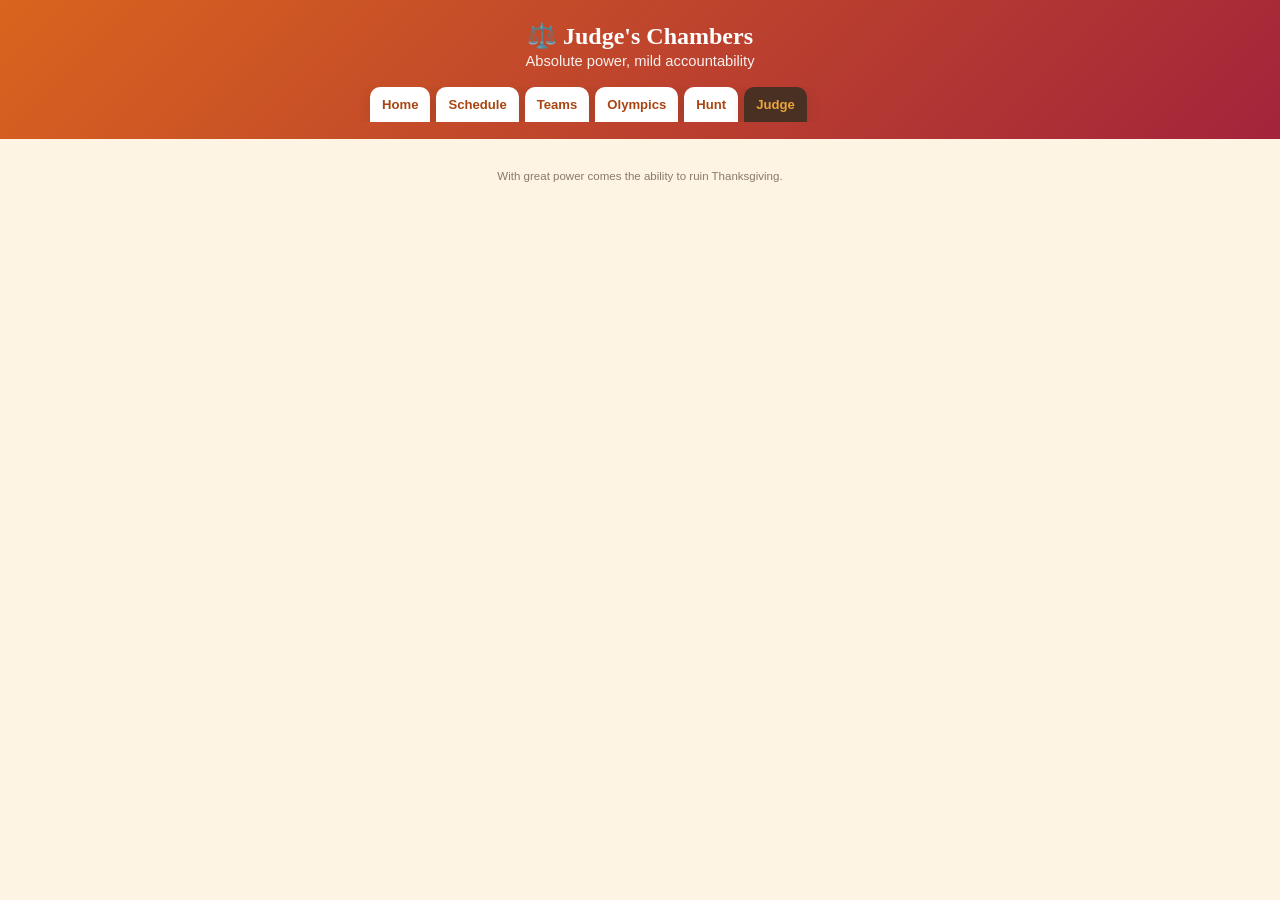
==== static/admin.html @ 356d758b "Rewrite site copy in a sharper, more personal voice Replace generic placeholder-style copy with punc" ====
<!DOCTYPE html>
<html lang="en">
<head>
<meta charset="UTF-8">
<meta name="viewport" content="width=device-width, initial-scale=1, maximum-scale=1">
<title>Judge &mdash; Thanksgiving 2026</title>
<link rel="stylesheet" href="css/style.css">
</head>
<body>
<header class="top">
  <h1>⚖️ Judge's Chambers</h1>
  <div class="subtitle">Absolute power, mild accountability</div>
</header>
<nav class="tabs">
  <a href="index.html">Home</a>
  <a href="schedule.html">Schedule</a>
  <a href="teams.html">Teams</a>
  <a href="olympics.html">Olympics</a>
  <a href="scavenger.html">Hunt</a>
  <a href="admin.html" class="active">Judge</a>
</nav>
<main class="wrap">

  <div id="login-view" class="hidden">
    <div class="card">
      <p>Judges only. Everyone else, nice try.</p>
      <input type="password" id="password-input" placeholder="Password">
      <button id="login-btn">Enter</button>
      <p class="locked-note" id="login-error"></p>
    </div>
  </div>

  <div id="admin-view" class="hidden">
    <button class="secondary small" id="logout-btn">Log out</button>

    <h2 class="section-title">Olympics Scores</h2>
    <div id="olympics-admin-root"></div>

    <h2 class="section-title">Scavenger Bonuses &amp; Penalties</h2>
    <div class="card">
      <form id="bonus-form">
        <select name="team" required>
          <option value="team1">Team 1</option>
          <option value="team2">Team 2</option>
        </select>
        <input type="text" name="label" placeholder="Label (e.g. '10 min late')" required>
        <input type="text" name="points" placeholder="Points (negative for penalty)" required>
        <button type="submit">Add</button>
      </form>
      <div id="bonus-list"></div>
    </div>

    <h2 class="section-title">Showdown Winners</h2>
    <div class="card" id="showdown-admin-root"></div>

    <h2 class="section-title">Scavenger Submissions</h2>
    <div id="submissions-root"></div>

    <h2 class="section-title">Answer Key (shh)</h2>
    <div class="card" id="answer-key-root"></div>
  </div>

</main>
<footer class="legal">With great power comes the ability to ruin Thanksgiving.</footer>
<script src="js/app.js"></script>
<script>
let latestState = null;

function showLoggedIn(loggedIn) {
  document.getElementById("login-view").classList.toggle("hidden", loggedIn);
  document.getElementById("admin-view").classList.toggle("hidden", !loggedIn);
}

document.getElementById("login-btn").addEventListener("click", async () => {
  const pw = document.getElementById("password-input").value;
  const ok = await adminLogin(pw);
  if (ok) {
    showLoggedIn(true);
    loadAdmin();
  } else {
    document.getElementById("login-error").textContent = "Nope. Try again.";
  }
});

document.getElementById("logout-btn").addEventListener("click", async () => {
  await adminLogout();
  showLoggedIn(false);
});

function renderOlympicsAdmin(state) {
  return state.olympic_events.map((ev) => {
    const scores = state.olympic_scores[ev.id] || {};
    return `
      <div class="card">
        <h3>${ev.name}</h3>
        <form class="score-form" data-event="${ev.id}">
          <label>Team 1 points</label>
          <input type="text" name="team1" value="${scores.team1 || 0}">
          <label>Team 2 points</label>
          <input type="text" name="team2" value="${scores.team2 || 0}">
          <button type="submit" class="small">Save</button>
        </form>
      </div>
    `;
  }).join("");
}

function renderShowdownAdmin(state) {
  return state.showdowns.map((sd) => {
    const current = state.showdown_results[sd.id];
    return `
      <p><strong>${sd.title}</strong>
        <button class="small ${current === "team1" ? "" : "secondary"}" data-showdown="${sd.id}" data-winner="team1">Team 1 wins</button>
        <button class="small ${current === "team2" ? "" : "secondary"}" data-showdown="${sd.id}" data-winner="team2">Team 2 wins</button>
      </p>
    `;
  }).join("");
}

function renderBonusList(state) {
  if (!state.scavenger_bonuses.length) return "<p class=\"locked-note\">None yet.</p>";
  return state.scavenger_bonuses.map((b) => `<p>${teamPillHtml(b.team)} ${b.label}: ${b.points > 0 ? "+" : ""}${b.points}</p>`).join("");
}

function renderSubmissions(state) {
  if (!state.scavenger_submissions.length) return "<p class=\"locked-note\">Nothing submitted yet.</p>";
  return state.scavenger_submissions.slice().reverse().map((s) => {
    const isVideo = s.proof_path && /\.(mp4|mov|webm)$/i.test(s.proof_path);
    const proof = s.proof_path
      ? (isVideo
          ? `<video class="proof-thumb" src="${s.proof_path}" controls></video>`
          : `<img class="proof-thumb" src="${s.proof_path}">`)
      : "";
    return `
      <div class="card">
        <p>${teamPillHtml(s.team)} <strong>${s.task_id}</strong> (+${s.points})</p>
        ${s.text_answer ? `<p>Answer: ${s.text_answer}</p>` : ""}
        ${proof}
        <button class="small secondary" data-void="${s.id}">Void this submission</button>
      </div>
    `;
  }).join("");
}

async function loadAdmin() {
  latestState = await getState();
  document.getElementById("olympics-admin-root").innerHTML = renderOlympicsAdmin(latestState);
  document.getElementById("showdown-admin-root").innerHTML = renderShowdownAdmin(latestState);
  document.getElementById("bonus-list").innerHTML = renderBonusList(latestState);
  document.getElementById("submissions-root").innerHTML = renderSubmissions(latestState);

  const akRes = await fetch("/api/admin/answer-key", { credentials: "same-origin" });
  if (akRes.ok) {
    const ak = await akRes.json();
    document.getElementById("answer-key-root").innerHTML = Object.entries(ak)
      .map(([k, v]) => `<p><strong>${k}</strong>: ${v}</p>`).join("");
  }

  document.querySelectorAll(".score-form").forEach((form) => {
    form.addEventListener("submit", async (e) => {
      e.preventDefault();
      const eventId = form.dataset.event;
      const fd = new FormData(form);
      await postForm("/api/admin/olympics-score", { event_id: eventId, team: "team1", points: fd.get("team1") });
      await postForm("/api/admin/olympics-score", { event_id: eventId, team: "team2", points: fd.get("team2") });
      loadAdmin();
    });
  });

  document.querySelectorAll("[data-showdown]").forEach((btn) => {
    btn.addEventListener("click", async () => {
      await postForm("/api/admin/showdown", { showdown_id: btn.dataset.showdown, winner_team: btn.dataset.winner });
      loadAdmin();
    });
  });

  document.querySelectorAll("[data-void]").forEach((btn) => {
    btn.addEventListener("click", async () => {
      await postForm("/api/admin/scavenger/void", { submission_id: btn.dataset.void });
      loadAdmin();
    });
  });

  document.getElementById("bonus-form").onsubmit = async (e) => {
    e.preventDefault();
    const fd = new FormData(e.target);
    await postForm("/api/admin/scavenger/bonus", {
      team: fd.get("team"),
      label: fd.get("label"),
      points: fd.get("points"),
    });
    e.target.reset();
    loadAdmin();
  };
}

(async () => {
  const loggedIn = await adminCheck();
  showLoggedIn(loggedIn);
  if (loggedIn) loadAdmin();
})();
</script>
</body>
</html>
---- static/css/style.css ----
:root {
  --pumpkin: #d9641e;
  --pumpkin-dark: #a84512;
  --cranberry: #a3243b;
  --harvest-gold: #e8a639;
  --leaf-green: #556b2f;
  --cream: #fdf4e3;
  --brown: #4a2f23;
  --text: #2b1d14;
  --radius: 14px;
  --shadow: 0 4px 14px rgba(74, 47, 35, 0.18);
}

* { box-sizing: border-box; }

html, body {
  margin: 0;
  padding: 0;
  background: var(--cream);
  color: var(--text);
  font-family: -apple-system, BlinkMacSystemFont, "Segoe UI", Roboto, sans-serif;
  -webkit-text-size-adjust: 100%;
}

body {
  padding-bottom: 60px;
}

.wrap {
  max-width: 560px;
  margin: 0 auto;
  padding: 0 16px 24px;
}

header.top {
  background: linear-gradient(135deg, var(--pumpkin), var(--cranberry));
  color: white;
  padding: 18px 16px 70px;
  position: relative;
  text-align: center;
  overflow: hidden;
}

header.top h1 {
  margin: 4px 0 2px;
  font-size: 1.5rem;
  line-height: 1.2;
}

header.top .subtitle {
  font-size: 0.92rem;
  opacity: 0.92;
}

nav.tabs {
  position: relative;
  margin-top: -52px;
  display: flex;
  gap: 6px;
  max-width: 560px;
  margin-left: auto;
  margin-right: auto;
  padding: 0 10px;
  overflow-x: auto;
  -webkit-overflow-scrolling: touch;
}

nav.tabs a {
  flex: 0 0 auto;
  display: block;
  background: white;
  color: var(--pumpkin-dark);
  text-decoration: none;
  font-weight: 700;
  font-size: 0.82rem;
  padding: 10px 12px;
  border-radius: 10px 10px 0 0;
  box-shadow: var(--shadow);
  white-space: nowrap;
}

nav.tabs a.active {
  background: var(--brown);
  color: var(--harvest-gold);
}

main { padding-top: 14px; }

h1, h2, h3 { font-family: Georgia, "Times New Roman", serif; }

h2.section-title {
  color: var(--cranberry);
  border-bottom: 3px solid var(--harvest-gold);
  padding-bottom: 6px;
  margin-top: 28px;
}

.card {
  background: white;
  border-radius: var(--radius);
  box-shadow: var(--shadow);
  padding: 14px 16px;
  margin-bottom: 14px;
}

.card h3 { margin: 0 0 4px; color: var(--pumpkin-dark); }

.pill {
  display: inline-block;
  background: var(--harvest-gold);
  color: var(--brown);
  border-radius: 999px;
  padding: 2px 10px;
  font-size: 0.72rem;
  font-weight: 700;
  margin-right: 6px;
}

.pill.team1 { background: #5c8ca8; color: white; }
.pill.team2 { background: var(--cranberry); color: white; }
.pill.ghost { background: #eee; color: #777; }
.pill.flag-showdown { background: #222; color: var(--harvest-gold); }
.pill.flag-21 { background: var(--cranberry); color: white; }
.pill.flag-italiano { background: var(--leaf-green); color: white; }

.schedule-day {
  margin-top: 22px;
}

.schedule-day h3 {
  color: var(--cranberry);
}

.schedule-item {
  display: flex;
  gap: 10px;
  padding: 8px 0;
  border-top: 1px dashed #e4cfa8;
}

.schedule-item:first-of-type { border-top: none; }

.schedule-item .time {
  flex: 0 0 90px;
  font-weight: 700;
  color: var(--pumpkin-dark);
  font-size: 0.85rem;
}

.schedule-item.highlight .title {
  color: var(--cranberry);
  font-weight: 800;
}

.teams-grid {
  display: grid;
  grid-template-columns: 1fr 1fr;
  gap: 10px;
}

.team-col h3 { text-align: center; }
.team-col ul { list-style: none; margin: 0; padding: 0; }
.team-col li {
  background: white;
  border-radius: 8px;
  padding: 7px 10px;
  margin-bottom: 6px;
  box-shadow: var(--shadow);
  font-size: 0.92rem;
}

.scoreboard {
  display: flex;
  gap: 10px;
  margin-top: 10px;
}

.score-box {
  flex: 1;
  background: var(--brown);
  color: white;
  border-radius: var(--radius);
  text-align: center;
  padding: 16px 8px;
}

.score-box .team-label { font-size: 0.8rem; opacity: 0.85; text-transform: uppercase; letter-spacing: 0.04em; }
.score-box .score-num { font-size: 2.2rem; font-weight: 800; color: var(--harvest-gold); }

.countdown-wrap {
  text-align: center;
  padding: 30px 10px;
}

.countdown-wrap .teaser {
  font-style: italic;
  color: var(--brown);
  margin-bottom: 18px;
  font-size: 1.05rem;
}

.countdown {
  display: flex;
  justify-content: center;
  gap: 10px;
  margin: 18px 0;
}

.countdown .unit {
  background: var(--brown);
  color: var(--harvest-gold);
  border-radius: 10px;
  padding: 12px 10px;
  min-width: 58px;
}

.countdown .unit .num { font-size: 1.6rem; font-weight: 800; display: block; }
.countdown .unit .label { font-size: 0.65rem; text-transform: uppercase; }

button, .btn {
  background: var(--cranberry);
  color: white;
  border: none;
  border-radius: 10px;
  padding: 11px 16px;
  font-size: 0.95rem;
  font-weight: 700;
  cursor: pointer;
}

button.secondary { background: #ddd; color: var(--brown); }
button.small { padding: 7px 12px; font-size: 0.82rem; }
button:disabled { opacity: 0.5; }

input[type="text"], input[type="password"], textarea, select {
  width: 100%;
  padding: 10px;
  border-radius: 8px;
  border: 1px solid #ddc9a3;
  font-size: 0.95rem;
  margin-bottom: 8px;
}

.team-switch {
  display: flex;
  gap: 8px;
  margin-bottom: 14px;
}

.team-switch button {
  flex: 1;
  background: #eee;
  color: var(--brown);
}

.team-switch button.active.team1 { background: #5c8ca8; color: white; }
.team-switch button.active.team2 { background: var(--cranberry); color: white; }

.task-card.done {
  opacity: 0.6;
  border: 2px solid var(--leaf-green);
}

.task-card .done-badge {
  color: var(--leaf-green);
  font-weight: 800;
}

.stop-hint {
  text-align: center;
  color: var(--pumpkin-dark);
  font-weight: 700;
  font-size: 0.85rem;
  margin: 10px 0 2px;
}

footer.legal {
  text-align: center;
  font-size: 0.72rem;
  color: #8a7a68;
  padding: 24px 16px 10px;
}

.rules-list { padding-left: 18px; }
.rules-list li { margin-bottom: 6px; }

.locked-note {
  text-align: center;
  color: #8a7a68;
  font-size: 0.85rem;
}

.proof-thumb {
  max-width: 100%;
  border-radius: 8px;
  margin-top: 8px;
}

.hidden { display: none !important; }
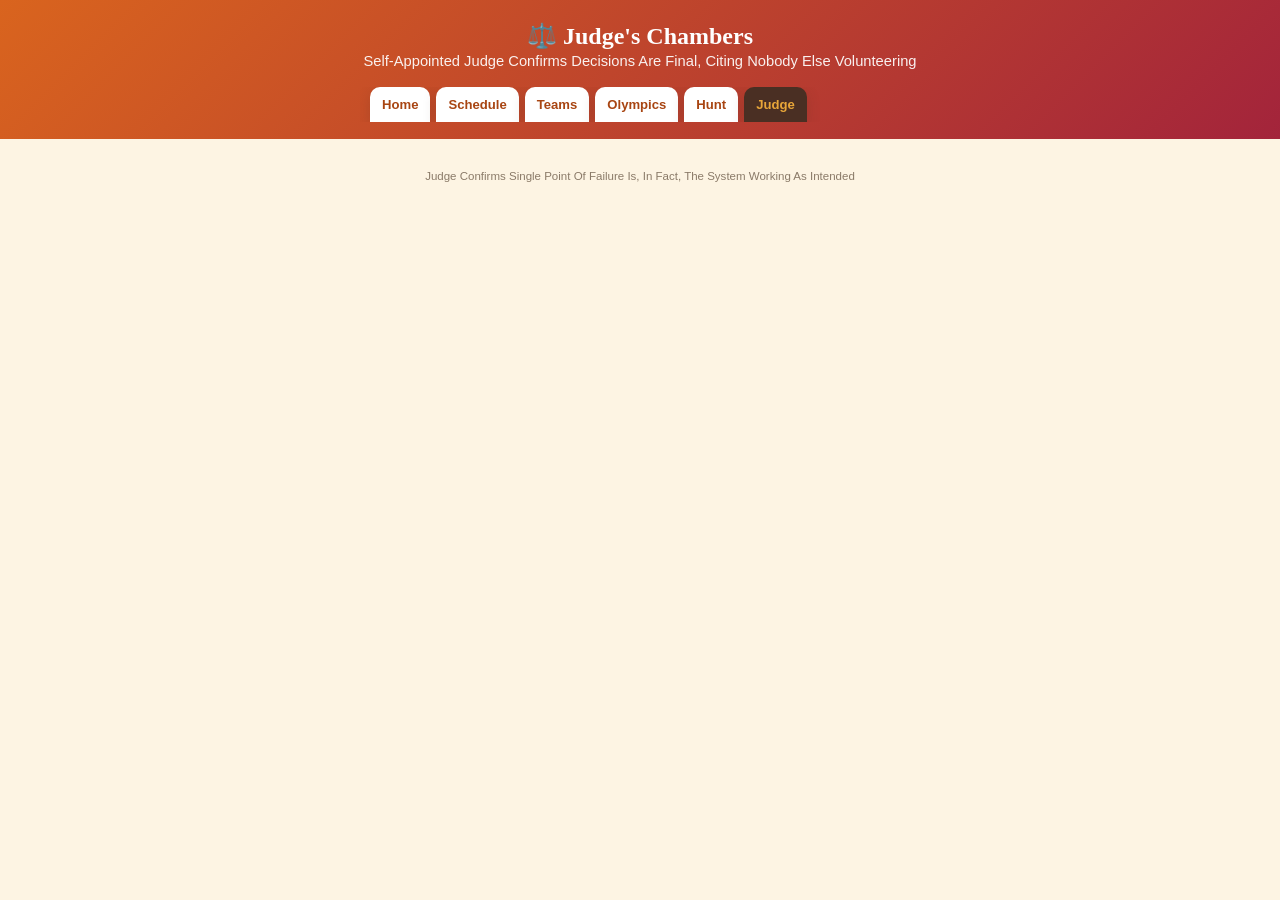
==== commit 7b312010: "Rewrite all site copy in Onion-style deadpan news voice Replace short-punchy generic copy with the O" ====
--- a/static/admin.html
+++ b/static/admin.html
@@ -9,7 +9,7 @@
 <body>
 <header class="top">
   <h1>⚖️ Judge's Chambers</h1>
-  <div class="subtitle">Absolute power, mild accountability</div>
+  <div class="subtitle">Self-Appointed Judge Confirms Decisions Are Final, Citing Nobody Else Volunteering</div>
 </header>
 <nav class="tabs">
   <a href="index.html">Home</a>
@@ -23,7 +23,7 @@
 
   <div id="login-view" class="hidden">
     <div class="card">
-      <p>Judges only. Everyone else, nice try.</p>
+      <p>Access restricted to judges. One relative attempted entry anyway and was, according to witnesses, "not surprised" to be turned away.</p>
       <input type="password" id="password-input" placeholder="Password">
       <button id="login-btn">Enter</button>
       <p class="locked-note" id="login-error"></p>
@@ -61,7 +61,7 @@
   </div>
 
 </main>
-<footer class="legal">With great power comes the ability to ruin Thanksgiving.</footer>
+<footer class="legal">Judge Confirms Single Point Of Failure Is, In Fact, The System Working As Intended</footer>
 <script src="js/app.js"></script>
 <script>
 let latestState = null;
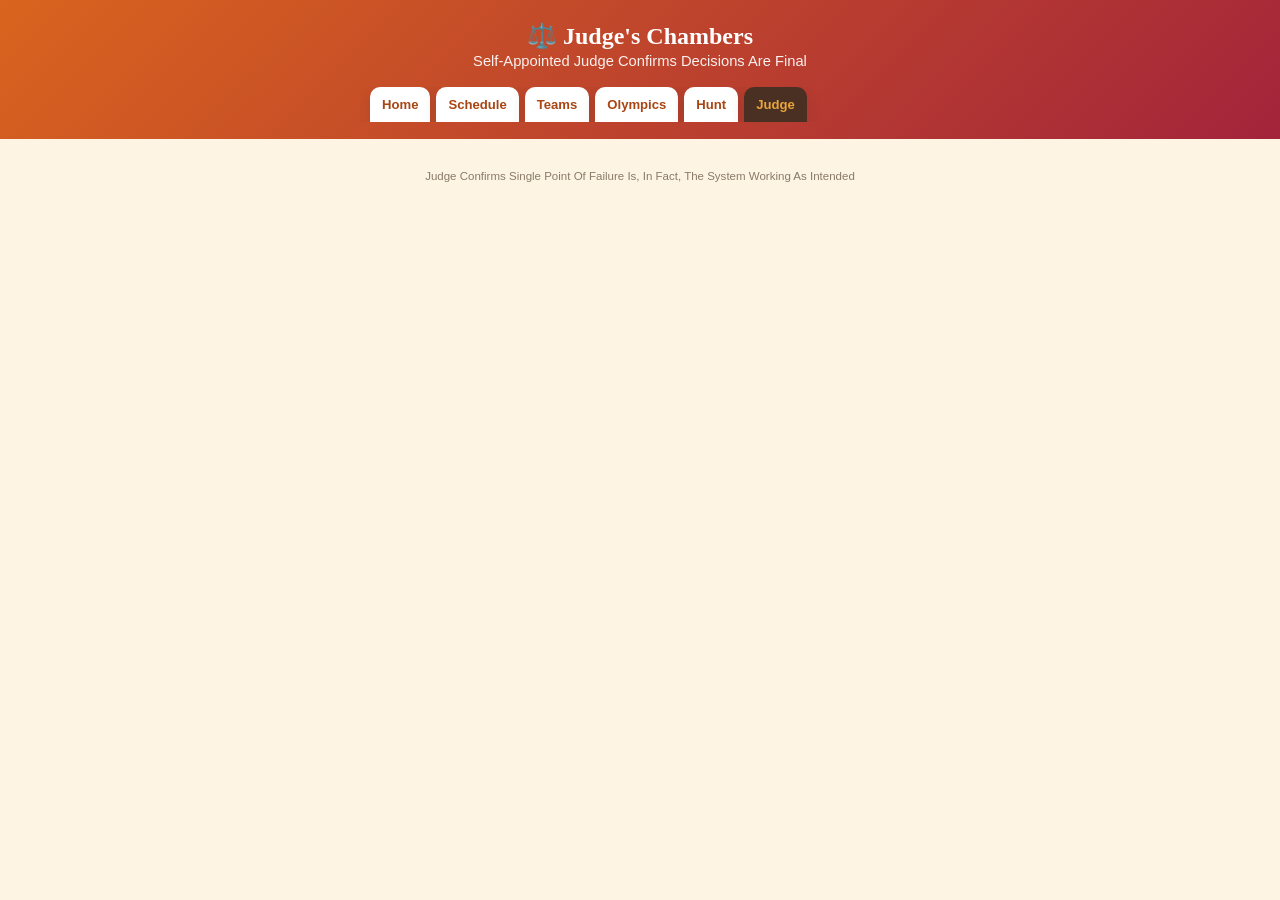
==== commit 50bc3b94: "Trim judge subtitle Co-Authored-By: Claude Sonnet 5 <noreply@anthropic.com>" ====
--- a/static/admin.html
+++ b/static/admin.html
@@ -9,7 +9,7 @@
 <body>
 <header class="top">
   <h1>⚖️ Judge's Chambers</h1>
-  <div class="subtitle">Self-Appointed Judge Confirms Decisions Are Final, Citing Nobody Else Volunteering</div>
+  <div class="subtitle">Self-Appointed Judge Confirms Decisions Are Final</div>
 </header>
 <nav class="tabs">
   <a href="index.html">Home</a>
@@ -23,7 +23,7 @@
 
   <div id="login-view" class="hidden">
     <div class="card">
-      <p>Access restricted to judges. One relative attempted entry anyway and was, according to witnesses, "not surprised" to be turned away.</p>
+      <p>Judges only. You know who you are.</p>
       <input type="password" id="password-input" placeholder="Password">
       <button id="login-btn">Enter</button>
       <p class="locked-note" id="login-error"></p>
@@ -40,8 +40,8 @@
     <div class="card">
       <form id="bonus-form">
         <select name="team" required>
-          <option value="team1">Team 1</option>
-          <option value="team2">Team 2</option>
+          <option value="team1">Team 1: The Idiots</option>
+          <option value="team2">Team 2: The Wise</option>
         </select>
         <input type="text" name="label" placeholder="Label (e.g. '10 min late')" required>
         <input type="text" name="points" placeholder="Points (negative for penalty)" required>
@@ -94,9 +94,9 @@
       <div class="card">
         <h3>${ev.name}</h3>
         <form class="score-form" data-event="${ev.id}">
-          <label>Team 1 points</label>
+          <label>Team 1: The Idiots points</label>
           <input type="text" name="team1" value="${scores.team1 || 0}">
-          <label>Team 2 points</label>
+          <label>Team 2: The Wise points</label>
           <input type="text" name="team2" value="${scores.team2 || 0}">
           <button type="submit" class="small">Save</button>
         </form>
@@ -110,8 +110,8 @@
     const current = state.showdown_results[sd.id];
     return `
       <p><strong>${sd.title}</strong>
-        <button class="small ${current === "team1" ? "" : "secondary"}" data-showdown="${sd.id}" data-winner="team1">Team 1 wins</button>
-        <button class="small ${current === "team2" ? "" : "secondary"}" data-showdown="${sd.id}" data-winner="team2">Team 2 wins</button>
+        <button class="small ${current === "team1" ? "" : "secondary"}" data-showdown="${sd.id}" data-winner="team1">Team 1: The Idiots win</button>
+        <button class="small ${current === "team2" ? "" : "secondary"}" data-showdown="${sd.id}" data-winner="team2">Team 2: The Wise win</button>
       </p>
     `;
   }).join("");
